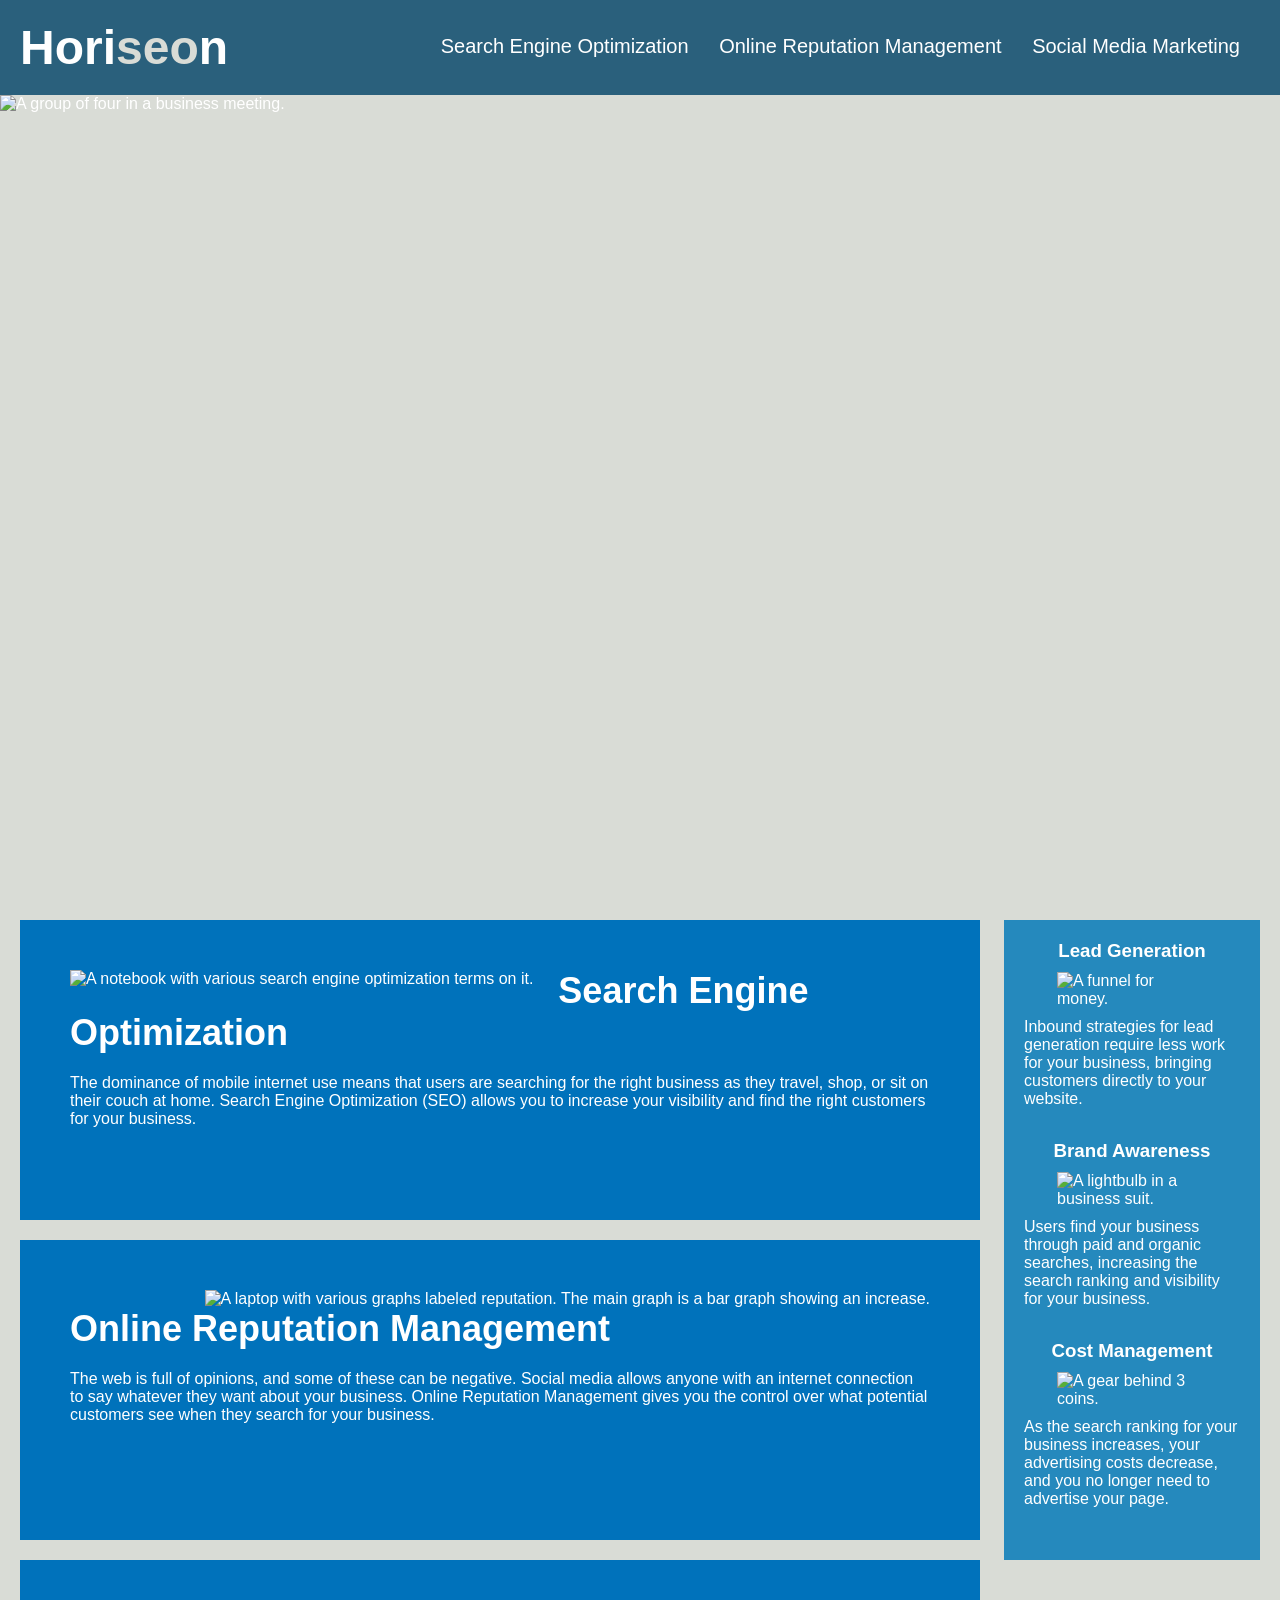
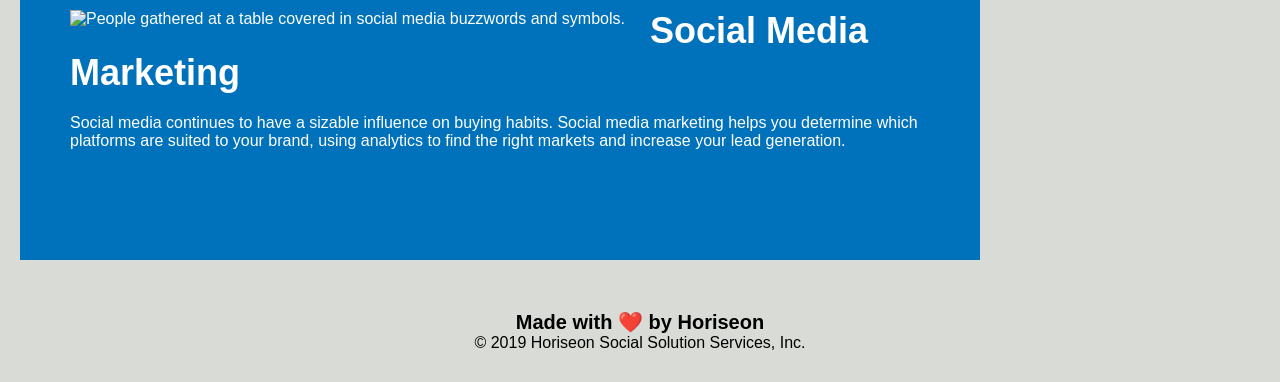
==== Develop/index.html @ 995c1937 "changed html to semantic elements and fixed css to work with it" ====
<!DOCTYPE html>
<html lang="en-us">

<head>
    <meta charset="UTF-8" />
    <link rel="stylesheet" href="./assets/css/style.css">
    <title>website</title>
</head>

<body>
    <header>
        <h1>Hori<span class="seo">seo</span>n</h1>
        <nav>
            <ul>
                <li>
                    <a href="#search-engine-optimization">Search Engine Optimization</a>
                </li>
                <li>
                    <a href="#online-reputation-management">Online Reputation Management</a>
                </li>
                <li>
                    <a href="#social-media-marketing">Social Media Marketing</a>
                </li>
            </ul>
        </nav>
    </header>
    <figure>
        <img src="./assets/images/digital-marketing-meeting.jpg" alt="A group of four in a business meeting." />
    </figure>
    <section class="content">
        <section id="search-engine-optimization" class="search-engine-optimization">
            <img src="./assets/images/search-engine-optimization.jpg" class="float-left" alt="A notebook with various search engine optimization terms on it." />
            <h2>Search Engine Optimization</h2>
            <p>
                The dominance of mobile internet use means that users are searching for the right business as they travel, shop, or sit on their couch at home. Search Engine Optimization (SEO) allows you to increase your visibility and find the right customers for your business.
            </p>
        </section>
        <section id="online-reputation-management" class="online-reputation-management">
            <img src="./assets/images/online-reputation-management.jpg" class="float-right" alt="A laptop with various graphs labeled reputation. The main graph is a bar graph showing an increase." />
            <h2>Online Reputation Management</h2>
            <p>
                The web is full of opinions, and some of these can be negative. Social media allows anyone with an internet connection to say whatever they want about your business. Online Reputation Management gives you the control over what potential customers see when they search for your business.
            </p>
        </section>
        <section id="social-media-marketing" class="social-media-marketing">
            <img src="./assets/images/social-media-marketing.jpg" class="float-left" alt="People gathered at a table covered in social media buzzwords and symbols." />
            <h2>Social Media Marketing</h2>
            <p>
                Social media continues to have a sizable influence on buying habits. Social media marketing helps you determine which platforms are suited to your brand, using analytics to find the right markets and increase your lead generation.
            </p>
        </section>
    </section>
    <section class="benefits">
        <section class="benefit-lead">
            <h3>Lead Generation</h3>
            <img src="./assets/images/lead-generation.png" alt="A funnel for money." />
            <p>
                Inbound strategies for lead generation require less work for your business, bringing customers directly to your website.
            </p>
        </section>
        <section class="benefit-brand">
            <h3>Brand Awareness</h3>
            <img src="./assets/images/brand-awareness.png" alt="A lightbulb in a business suit."/>
            <p>
                Users find your business through paid and organic searches, increasing the search ranking and visibility for your business.
            </p>
        </section>
        <section class="benefit-cost">
            <h3>Cost Management</h3>
            <img src="./assets/images/cost-management.png" alt="A gear behind 3 coins."></img>
            <p>
                As the search ranking for your business increases, your advertising costs decrease, and you no longer need to advertise your page.
            </p>
        </section>
    </section>
    <footer>
        <h2>Made with ❤️️ by Horiseon</h2>
        <p>
            &copy; 2019 Horiseon Social Solution Services, Inc.
        </p>
    </footer>
</body>

</html>
---- Develop/assets/css/style.css ----
* {
    box-sizing: border-box;
    padding: 0;
    margin: 0;
}

body {
    background-color: #d9dcd6;
    font-family: 'Gill Sans', 'Gill Sans MT', Calibri, 'Trebuchet MS', sans-serif;
    /* Main font color moved to body */
    color: #ffffff;
}
/* moved font family to body due to reuse. specific overrides remain */

p {
    font-size: 16px;
}

/* Start of Header Section */
header {
    padding: 20px;
    font-family: 'Trebuchet MS', 'Lucida Sans Unicode', 'Lucida Grande', 'Lucida Sans', Arial, sans-serif;
    background-color: #2a607c;
}

header h1 {
    display: inline-block;
    font-size: 48px;
}

/* Trimmed selectors since seo is only used once */
.seo {
    color: #d9dcd6;
}

header nav {
    padding-top: 15px;
    margin-right: 20px;
    float: right;
    /* font family override from header back to main font */
    font-family: 'Gill Sans', 'Gill Sans MT', Calibri, 'Trebuchet MS', sans-serif;
    font-size: 20px;
    list-style-type: none;
}

header nav ul li {
    display: inline-block;
    margin-left: 25px;
}

a {
    text-decoration: none;
    color: #ffffff;
}

/* End of header section and start of hero section*/
figure {
    height: 800px;
    width: 100%;
    margin-bottom: 25px;
}

/* .hero changed to remove background image to allow for alt text.
html changed to a figure and class was removed as it was no longer necessary.
added figure img to fix sizing of the image */

figure img {
    width: inherit;
    height: inherit;
}

/* End of hero section and start of content section */
.float-left {
    float: left;
    margin-right: 25px;
}

.float-right {
    float: right;
    margin-left: 25px;
}

.content {
    width: 75%;
    display: inline-block;
    margin-left: 20px;
}

.content section {
    margin-bottom: 20px;
    padding: 50px;
    height: 300px;
    background-color: #0072bb;
}

.content img {
    max-height: 200px;
}

.content h2 {
    margin-bottom: 20px;
    font-size: 36px;
}
/* Combined sets of 3 into single declaration blocks */

/* End of content section and start of benefits section */
.benefits {
    margin-right: 20px;
    padding: 20px;
    clear: both;
    float: right;
    width: 20%;
    height: 100%;
    background-color: #2589bd;
}

.benefits section {
    margin-bottom: 32px;
}

.benefits h3 {
    margin-bottom: 10px;
    text-align: center;
}

.benefits img {
    display: block;
    margin: 10px auto;
    max-width: 150px;
}
/* Combined sets of 3 into single declaration blocks */

/* End of benefits section and start of footer section */
footer {
    padding: 30px;
    clear: both;
    font-family: 'Trebuchet MS', 'Lucida Sans Unicode', 'Lucida Grande', 'Lucida Sans', Arial, sans-serif;
    text-align: center;
/* added color override */
    color: black;
}

footer h2 {
    font-size: 20px;
}
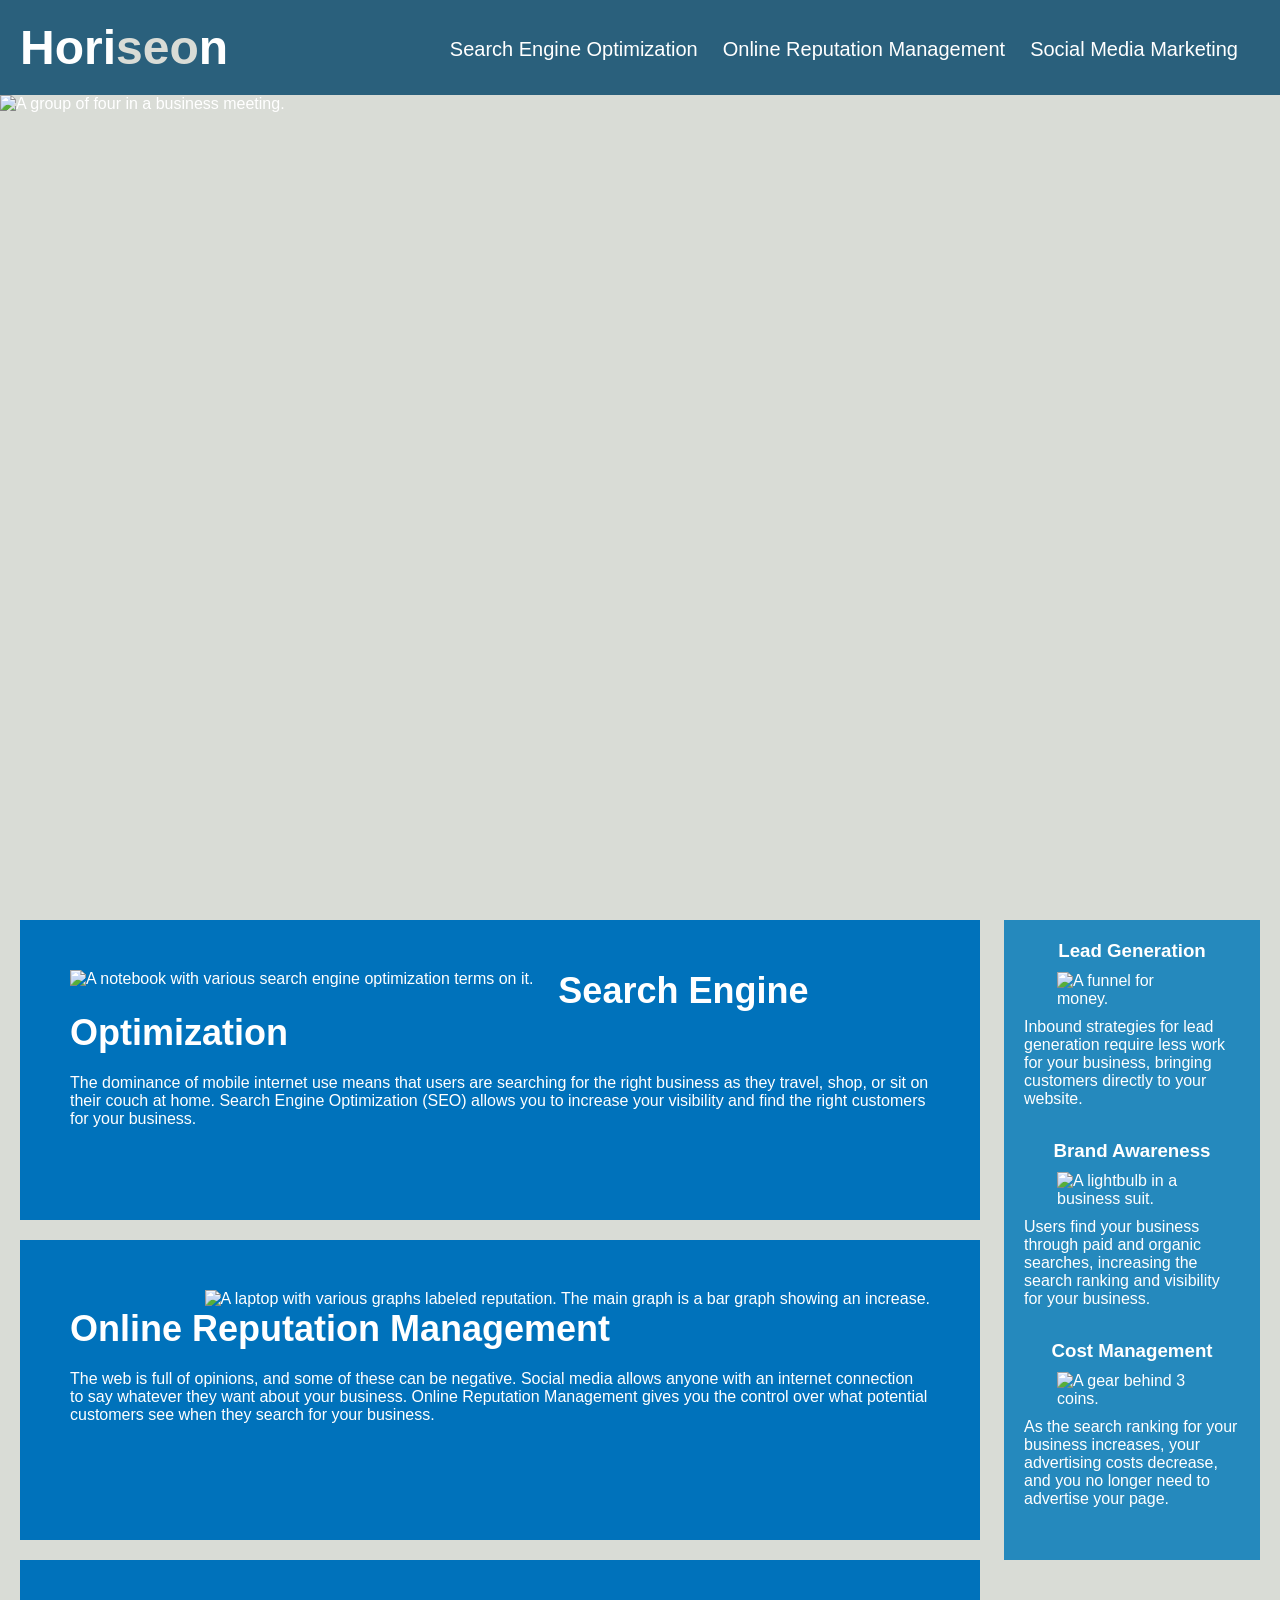
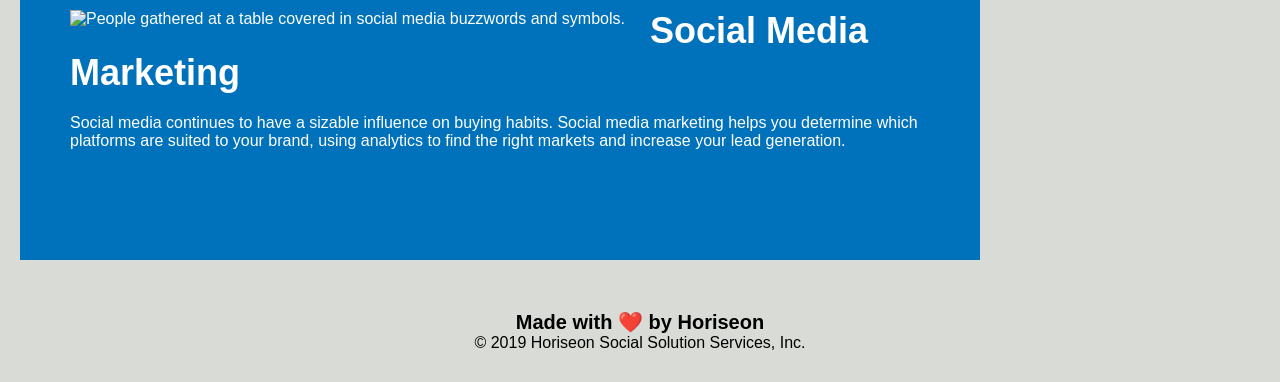
==== commit 84a75a90: "changed list to a table" ====
--- a/Develop/index.html
+++ b/Develop/index.html
@@ -2,83 +2,103 @@
 <html lang="en-us">
 
 <head>
-    <meta charset="UTF-8" />
-    <link rel="stylesheet" href="./assets/css/style.css">
-    <title>website</title>
+  <meta charset="UTF-8"/>
+  <link rel="stylesheet" href="./assets/css/style.css">
+  <title>website</title>
 </head>
 
 <body>
-    <header>
-        <h1>Hori<span class="seo">seo</span>n</h1>
-        <nav>
-            <ul>
-                <li>
-                    <a href="#search-engine-optimization">Search Engine Optimization</a>
-                </li>
-                <li>
-                    <a href="#online-reputation-management">Online Reputation Management</a>
-                </li>
-                <li>
-                    <a href="#social-media-marketing">Social Media Marketing</a>
-                </li>
-            </ul>
-        </nav>
-    </header>
-    <figure>
-        <img src="./assets/images/digital-marketing-meeting.jpg" alt="A group of four in a business meeting." />
-    </figure>
-    <section class="content">
-        <section id="search-engine-optimization" class="search-engine-optimization">
-            <img src="./assets/images/search-engine-optimization.jpg" class="float-left" alt="A notebook with various search engine optimization terms on it." />
-            <h2>Search Engine Optimization</h2>
-            <p>
-                The dominance of mobile internet use means that users are searching for the right business as they travel, shop, or sit on their couch at home. Search Engine Optimization (SEO) allows you to increase your visibility and find the right customers for your business.
-            </p>
-        </section>
-        <section id="online-reputation-management" class="online-reputation-management">
-            <img src="./assets/images/online-reputation-management.jpg" class="float-right" alt="A laptop with various graphs labeled reputation. The main graph is a bar graph showing an increase." />
-            <h2>Online Reputation Management</h2>
-            <p>
-                The web is full of opinions, and some of these can be negative. Social media allows anyone with an internet connection to say whatever they want about your business. Online Reputation Management gives you the control over what potential customers see when they search for your business.
-            </p>
-        </section>
-        <section id="social-media-marketing" class="social-media-marketing">
-            <img src="./assets/images/social-media-marketing.jpg" class="float-left" alt="People gathered at a table covered in social media buzzwords and symbols." />
-            <h2>Social Media Marketing</h2>
-            <p>
-                Social media continues to have a sizable influence on buying habits. Social media marketing helps you determine which platforms are suited to your brand, using analytics to find the right markets and increase your lead generation.
-            </p>
-        </section>
+  
+  <header>
+    <h1>Hori<span class="seo">seo</span>n</h1>
+    <table>
+      <tr>
+        <td>
+          <a href="#search-engine-optimization">Search Engine Optimization</a>
+        </td>
+        <td>
+          <a href="#online-reputation-management">Online Reputation Management</a>
+        </td>
+        <td>
+          <a href="#social-media-marketing">Social Media Marketing</a>
+        </td>
+      </tr>
+    </table>
+  </header>
+  
+  <figure>
+    <img src="./assets/images/digital-marketing-meeting.jpg" alt="A group of four in a business meeting."/>
+  </figure>
+  
+  <section class="content">
+    <section id="search-engine-optimization">
+      <img src="./assets/images/search-engine-optimization.jpg" class="float-left" alt="A notebook with various search engine optimization terms on it."/>
+      <h2>Search Engine Optimization</h2>
+      <p>
+      The dominance of mobile internet use means that users are searching for the right 
+      business as they travel, shop, or sit on their couch at home. Search Engine Optimization
+      (SEO) allows you to increase your visibility and find the right customers for your business.
+      </p>
     </section>
-    <section class="benefits">
-        <section class="benefit-lead">
-            <h3>Lead Generation</h3>
-            <img src="./assets/images/lead-generation.png" alt="A funnel for money." />
-            <p>
-                Inbound strategies for lead generation require less work for your business, bringing customers directly to your website.
-            </p>
-        </section>
-        <section class="benefit-brand">
-            <h3>Brand Awareness</h3>
-            <img src="./assets/images/brand-awareness.png" alt="A lightbulb in a business suit."/>
-            <p>
-                Users find your business through paid and organic searches, increasing the search ranking and visibility for your business.
-            </p>
-        </section>
-        <section class="benefit-cost">
-            <h3>Cost Management</h3>
-            <img src="./assets/images/cost-management.png" alt="A gear behind 3 coins."></img>
-            <p>
-                As the search ranking for your business increases, your advertising costs decrease, and you no longer need to advertise your page.
-            </p>
-        </section>
+    
+    <section id="online-reputation-management">
+      <img src="./assets/images/online-reputation-management.jpg" class="float-right" alt="A laptop with various graphs labeled reputation. The main graph is a bar graph showing an increase."/>
+      <h2>Online Reputation Management</h2>
+      <p>
+      The web is full of opinions, and some of these can be negative. Social 
+      media allows anyone with an internet connection to say whatever they want 
+      about your business. Online Reputation Management gives you the control 
+      over what potential customers see when they search for your business.
+      </p>
     </section>
-    <footer>
-        <h2>Made with ❤️️ by Horiseon</h2>
-        <p>
-            &copy; 2019 Horiseon Social Solution Services, Inc.
-        </p>
-    </footer>
+    
+    <section id="social-media-marketing">
+      <img src="./assets/images/social-media-marketing.jpg" class="float-left" alt="People gathered at a table covered in social media buzzwords and symbols."/>
+      <h2>Social Media Marketing</h2>
+      <p>
+      Social media continues to have a sizable influence on buying habits. Social 
+      media marketing helps you determine which platforms are suited to your brand, 
+      using analytics to find the right markets and increase your lead generation.
+      </p>
+    </section>
+  </section>
+  
+  <section class="benefits">
+    <section>
+      <h3>Lead Generation</h3>
+      <img src="./assets/images/lead-generation.png" alt="A funnel for money."/>
+      <p>
+      Inbound strategies for lead generation require less work for your business, 
+      bringing customers directly to your website.
+      </p>
+    </section>
+    
+    <section>
+      <h3>Brand Awareness</h3>
+      <img src="./assets/images/brand-awareness.png" alt="A lightbulb in a business suit."/>
+      <p>
+      Users find your business through paid and organic searches, increasing the 
+      search ranking and visibility for your business.
+      </p>
+    </section>
+    
+    <section>
+      <h3>Cost Management</h3>
+      <img src="./assets/images/cost-management.png" alt="A gear behind 3 coins."/>
+      <p>
+      As the search ranking for your business increases, your advertising costs 
+      decrease, and you no longer need to advertise your page.
+      </p>
+    </section>
+  </section>
+  
+  <footer>
+    <h2>Made with ❤️️ by Horiseon</h2>
+    <p>
+      &copy; 2019 Horiseon Social Solution Services, Inc.
+    </p>
+  </footer>
+
 </body>
 
 </html>
--- a/Develop/assets/css/style.css
+++ b/Develop/assets/css/style.css
@@ -33,7 +33,7 @@
     color: #d9dcd6;
 }
 
-header nav {
+table {
     padding-top: 15px;
     margin-right: 20px;
     float: right;
@@ -43,7 +43,7 @@
     list-style-type: none;
 }
 
-header nav ul li {
+td {
     display: inline-block;
     margin-left: 25px;
 }
